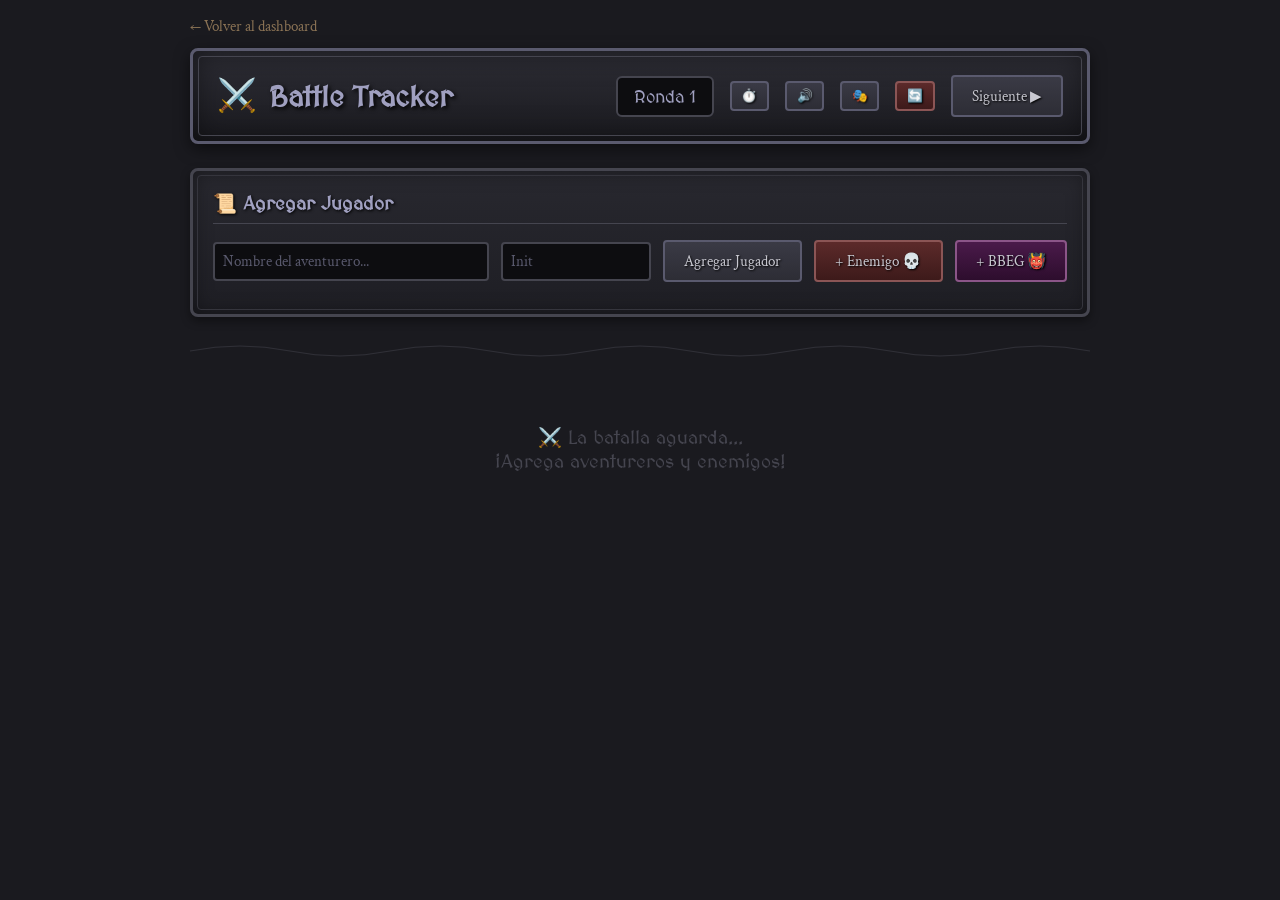
==== battle-tracker.html @ f8c1bbd2 "Add files via upload" ====
<!DOCTYPE html>
<html lang="es">
<head>
<meta charset="UTF-8">
<meta name="viewport" content="width=device-width, initial-scale=1.0">
<title>⚔️ Battle Tracker - Nueva Valdoria</title>
<link href="https://fonts.googleapis.com/css2?family=MedievalSharp&family=Crimson+Text:wght@400;600&display=swap" rel="stylesheet">
<style>
*{box-sizing:border-box;margin:0;padding:0}
body{font-family:'Crimson Text',serif;background:url('data:image/svg+xml,<svg xmlns="http://www.w3.org/2000/svg" viewBox="0 0 100 100"><rect fill="%231a1a1f"/><circle cx="50" cy="50" r="1" fill="%232a2a32" opacity="0.5"/></svg>'),#1a1a1f;background-size:20px 20px;min-height:100vh;color:#c8c8d0;padding:1rem}
.container{max-width:900px;margin:0 auto}
h1,h2{font-family:'MedievalSharp',cursive}
.back-link{display:inline-block;color:#8b7355;text-decoration:none;font-size:.95em;margin-bottom:.75rem}
.back-link:hover{color:#a0a0c0}
.header{background:linear-gradient(180deg,#2d2d35 0%,#1a1a1f 100%);border:3px solid #5a5a6e;border-radius:8px;padding:1.5rem;margin-bottom:1.5rem;position:relative;box-shadow:inset 0 0 30px rgba(0,0,0,.5),0 5px 15px rgba(0,0,0,.5)}
.header::before{content:'';position:absolute;top:5px;left:5px;right:5px;bottom:5px;border:1px solid #45454f;border-radius:4px;pointer-events:none}
.header-content{display:flex;justify-content:space-between;align-items:center;flex-wrap:wrap;gap:1rem}
.title{display:flex;align-items:center;gap:.75rem}
.title h1{color:#a0a0c0;font-size:1.8rem;text-shadow:2px 2px 4px #000}
.sword-icon{font-size:2rem}
.round-display{background:#0d0d10;border:2px solid #45454f;border-radius:6px;padding:.5rem 1rem;color:#a0a0c0;font-family:'MedievalSharp',cursive;font-size:1.1rem}
button{cursor:pointer;font-family:'Crimson Text',serif;transition:all .2s}
.btn-medieval{background:linear-gradient(180deg,#3a3a45 0%,#2d2d35 100%);border:2px solid #5a5a6e;color:#c8c8d0;padding:.6rem 1.2rem;border-radius:4px;font-size:.95rem;text-shadow:1px 1px 2px #000}
.btn-medieval:hover{background:linear-gradient(180deg,#45454f 0%,#3a3a45 100%);border-color:#a0a0c0;color:#a0a0c0}
.btn-danger{background:linear-gradient(180deg,#5c2a2a 0%,#3d1a1a 100%);border-color:#8b5555}
.btn-danger:hover{background:linear-gradient(180deg,#6d3333 0%,#4d2222 100%);border-color:#aa6666}
.btn-small{padding:.3rem .6rem;font-size:.8rem}
.panel{background:linear-gradient(180deg,#28282f 0%,#1e1e24 100%);border:3px solid #45454f;border-radius:8px;padding:1.25rem;margin-bottom:1.5rem;position:relative;box-shadow:inset 0 0 20px rgba(0,0,0,.4),0 4px 10px rgba(0,0,0,.4)}
.panel::before{content:'';position:absolute;top:4px;left:4px;right:4px;bottom:4px;border:1px solid #35353d;border-radius:4px;pointer-events:none}
.panel h2{color:#a0a0c0;font-size:1.2rem;margin-bottom:1rem;display:flex;align-items:center;gap:.5rem;text-shadow:1px 1px 3px #000;border-bottom:1px solid #45454f;padding-bottom:.5rem}
input,select{background:#0d0d10;border:2px solid #45454f;color:#c8c8d0;padding:.5rem;border-radius:4px;font-size:.95rem;font-family:'Crimson Text',serif}
input:focus,select:focus{outline:none;border-color:#a0a0c0;box-shadow:0 0 8px rgba(160,160,192,.3)}
input::placeholder{color:#5a5a6e}
.input-field{width:150px}
.form-row{display:flex;gap:.75rem;margin-bottom:.75rem;flex-wrap:wrap;align-items:center}
.error-message{color:#d47c7c;font-size:.85rem;margin-top:.5rem;display:none;font-family:'MedievalSharp',cursive}
.input-error{border-color:#aa4444 !important;box-shadow:0 0 8px rgba(170,68,68,.3)}
.combatant{background:linear-gradient(180deg,#252528 0%,#1a1a1f 100%);border:2px solid #45454f;border-radius:6px;margin-bottom:.75rem;overflow:hidden;transition:all .3s}
.combatant.active{border-color:#a0a0c0;box-shadow:0 0 15px rgba(160,160,192,.3),inset 0 0 20px rgba(160,160,192,.1)}
.combatant-header{display:flex;align-items:center;gap:.75rem;padding:.75rem;cursor:pointer}
.init-badge{width:45px;height:45px;border-radius:50%;display:flex;align-items:center;justify-content:center;font-weight:bold;font-size:1.2rem;font-family:'MedievalSharp',cursive;border:2px solid}
.init-badge.player{background:radial-gradient(circle,#1e3a5c 0%,#0d1a2d 100%);color:#7cb3d4;border-color:#4a7a9c}
.init-badge.enemy{background:radial-gradient(circle,#5c1e1e 0%,#2d0d0d 100%);color:#d47c7c;border-color:#8b4444}
.init-badge.bbeg{background:radial-gradient(circle,#5c1e5c 0%,#2d0d2d 100%);color:#d47cd4;border-color:#8b448b}
.combatant-info{flex:1}
.combatant-name{font-weight:600;font-size:1.1rem;display:flex;align-items:center;gap:.5rem}
.tag{font-size:.7rem;padding:.2rem .5rem;border-radius:3px;background:#a0a0c0;color:#1a1a1f;font-family:'MedievalSharp',cursive}
.skull{color:#aa6666}
.conditions{display:flex;flex-wrap:wrap;gap:.3rem;margin-top:.3rem}
.condition-tag{font-size:.7rem;padding:.15rem .4rem;border-radius:3px;background:rgba(160,160,192,.2);color:#a0a0c0;border:1px solid #45454f}
.damage-total{color:#d47c7c;font-weight:bold;font-size:1rem;display:flex;align-items:center;gap:.3rem;background:#2d1a1a;padding:.3rem .6rem;border-radius:4px;border:1px solid #5c3333}
.combatant-details{padding:.75rem;border-top:1px solid #35353d;display:none;background:rgba(0,0,0,.2)}
.combatant.expanded .combatant-details{display:block}
.detail-section{margin-bottom:.75rem}
.detail-section:last-child{margin-bottom:0}
.detail-section label{display:block;font-size:.85rem;color:#6a6a7a;margin-bottom:.4rem;font-family:'MedievalSharp',cursive}
.damage-input{display:flex;gap:.5rem;align-items:center}
.damage-log{font-size:.8rem;color:#6a6a7a;margin-top:.5rem;padding:.5rem;background:rgba(0,0,0,.2);border-radius:4px}
.damage-log span{background:rgba(139,68,68,.3);color:#d47c7c;padding:.2rem .4rem;border-radius:3px;margin-right:.3rem;border:1px solid #5c3333}
.tag-grid{display:flex;flex-wrap:wrap;gap:.3rem}
.tag-btn{font-size:.75rem;padding:.3rem .5rem;border-radius:3px;background:#28282f;color:#c8c8d0;border:1px solid #45454f;cursor:pointer;font-family:'Crimson Text',serif}
.tag-btn:hover{background:#35353d;border-color:#6a6a7a}
.tag-btn.active-condition{background:#4a4a6a;color:#a0a0c0;border-color:#a0a0c0}
.expand-arrow{color:#45454f;font-size:1.2rem;transition:transform .3s}
.combatant.expanded .expand-arrow{transform:rotate(180deg)}
.combatant.dead{opacity:.5;border-color:#3d2a2a}
.combatant.dead .combatant-header{background:rgba(60,30,30,.3)}
.combatant.fallen{opacity:.7;border-color:#3d3a3a}
.combatant.fallen .combatant-header{background:rgba(50,50,55,.3)}
.btn-death{background:linear-gradient(180deg,#4a1a1a 0%,#2d0d0d 100%);border-color:#6b3333}
.btn-death:hover{background:linear-gradient(180deg,#5c2222 0%,#3d1515 100%);border-color:#8b4444}
.btn-death.active{background:#2d0d0d;border-color:#aa4444;box-shadow:0 0 8px rgba(170,68,68,.5)}
.btn-fallen{background:linear-gradient(180deg,#3a3a45 0%,#2d2d35 100%);border-color:#5a5a6e}
.btn-fallen:hover{background:linear-gradient(180deg,#45454f 0%,#3a3a45 100%);border-color:#7a7a8e}
.btn-fallen.active{background:#2d2d35;border-color:#a0a0c0;box-shadow:0 0 8px rgba(160,160,192,.5)}
.status-dead{color:#aa4444;font-size:.8rem;font-family:'MedievalSharp',cursive;margin-left:.5rem}
.status-fallen{color:#a0a0c0;font-size:.8rem;font-family:'MedievalSharp',cursive;margin-left:.5rem}
.empty{text-align:center;padding:3rem;color:#45454f;font-family:'MedievalSharp',cursive;font-size:1.2rem}
.scroll-decoration{width:100%;height:20px;background:url('data:image/svg+xml,<svg xmlns="http://www.w3.org/2000/svg" viewBox="0 0 200 20"><path d="M0,10 Q50,0 100,10 T200,10" stroke="%2345454f" fill="none" stroke-width="1"/></svg>');background-repeat:repeat-x;margin:1rem 0;opacity:.5}
.bottom-controls{background:linear-gradient(180deg,#2d2d35 0%,#1a1a1f 100%);border:3px solid #5a5a6e;border-radius:8px;padding:1rem;margin-top:1rem;text-align:center;box-shadow:inset 0 0 20px rgba(0,0,0,.4),0 4px 10px rgba(0,0,0,.4)}
@media(max-width:768px){
  body{padding:.5rem}
  .header{padding:1rem}
  .title h1{font-size:1.4rem}
  .sword-icon{font-size:1.5rem}
  .header-content{flex-direction:column;gap:.75rem}
  .round-display{font-size:1rem;padding:.4rem .8rem}
  .btn-medieval{padding:.5rem 1rem;font-size:.9rem}
  .panel{padding:1rem}
  .panel h2{font-size:1.1rem}
  .form-row{flex-direction:column;gap:.5rem}
  .form-row>*{width:100%}
  .form-row button{width:100%}
  .input-field{width:100%}
  .combatant-header{flex-wrap:wrap;gap:.5rem;padding:.6rem}
  .init-badge{width:40px;height:40px;font-size:1rem}
  .combatant-name{font-size:1rem;flex-wrap:wrap}
  .tag{font-size:.65rem}
  .damage-total{font-size:.85rem;padding:.25rem .5rem}
  .combatant-details{padding:.6rem}
  .detail-section label{font-size:.8rem}
  .tag-grid{gap:.25rem}
  .tag-btn{font-size:.7rem;padding:.25rem .4rem}
  .damage-input{flex-wrap:wrap}
  .damage-input input{flex:1;min-width:80px}
  .damage-log{font-size:.75rem}
  .damage-log span{font-size:.7rem;padding:.15rem .3rem}
  .status-dead,.status-fallen{font-size:.7rem;display:block;margin-left:0;margin-top:.25rem}
  .expand-arrow{font-size:1rem}
  .empty{padding:2rem;font-size:1rem}
}
@media(max-width:480px){
  .title h1{font-size:1.2rem}
  .sword-icon{font-size:1.3rem}
  .round-display{font-size:.9rem}
  .btn-medieval{font-size:.85rem}
  .panel h2{font-size:1rem}
  .init-badge{width:35px;height:35px;font-size:.9rem}
  .combatant-name{font-size:.95rem}
  .tag-btn{font-size:.65rem;padding:.2rem .35rem}
  .conditions{gap:.2rem}
  .condition-tag{font-size:.65rem;padding:.1rem .3rem}
}
@media(min-width:769px) and (max-width:1024px){
  .container{max-width:95%}
  .form-row{flex-wrap:nowrap}
}
</style>
</head>
<body>
<div class="container">
<a href="index.html" class="back-link">← Volver al dashboard</a>

<div class="header">
<div class="header-content">
<div class="title">
<span class="sword-icon">⚔️</span>
<h1>Battle Tracker</h1>
</div>
<div style="display:flex;align-items:center;gap:1rem;flex-wrap:wrap">
<div class="round-display">Ronda <span id="roundNum">1</span></div>
<div class="round-display" id="timerDisplay" style="display:none">⏱️ 0:00</div>
<button class="btn-medieval btn-small" onclick="toggleTimer()" id="timerToggle">⏱️</button>
<button class="btn-medieval btn-small" onclick="toggleSound()" id="soundToggle">🔊</button>
<button class="btn-medieval btn-small" onclick="toggleAddPanel()" id="addPanelToggle">🎭</button>
<button class="btn-medieval btn-danger btn-small" onclick="confirmReset()">🔄</button>
<button class="btn-medieval" onclick="nextTurn()">Siguiente ▶</button>
</div>
</div>
</div>

<div class="panel" id="addPanel">
<h2>📜 Agregar Jugador</h2>
<div class="form-row">
<input type="text" id="newName" placeholder="Nombre del aventurero..." style="flex:1;min-width:150px">
<input type="number" id="newInit" placeholder="Init" class="input-field" onkeypress="return event.charCode>=48&&event.charCode<=57">
<button class="btn-medieval" onclick="addPlayer()">Agregar Jugador</button>
<button class="btn-medieval btn-danger" onclick="addEnemy()">+ Enemigo 💀</button>
<button class="btn-medieval" onclick="addBBEG()" style="background:linear-gradient(180deg,#4a1a4a 0%,#2d0d2d 100%);border-color:#8b5588">+ BBEG 👹</button>
</div>
<div class="error-message" id="errorMsg"></div>
</div>

<div class="scroll-decoration" id="scrollDeco"></div>

<div id="combatantList">
<div class="empty">⚔️ La batalla aguarda...<br>¡Agrega aventureros y enemigos!</div>
</div>

<div id="bottomControls" class="bottom-controls" style="display:none">
<button class="btn-medieval" onclick="nextTurn()">Siguiente ▶</button>
</div>
</div>

<script>
var CONDITIONS=['Blinded','Charmed','Deafened','Frightened','Grappled','Incapacitated','Invisible','Paralyzed','Petrified','Poisoned','Prone','Restrained','Stunned','Unconscious','Concentrating'];

var combatants=[];
var currentTurn=0;
var round=1;
var enemyCount=0;
var bbegCount=0;
var timerSeconds=0;
var timerInterval=null;
var timerVisible=false;
var soundEnabled=true;
var audioCtx=null;

function getAudioCtx(){
  if(!audioCtx)audioCtx=new (window.AudioContext||window.webkitAudioContext)();
  return audioCtx;
}

function playPlayerSound(){
  if(!soundEnabled)return;
  var ctx=getAudioCtx();
  var o=ctx.createOscillator();
  var g=ctx.createGain();
  o.connect(g);g.connect(ctx.destination);
  o.type='sine';
  o.frequency.setValueAtTime(523,ctx.currentTime);
  o.frequency.setValueAtTime(659,ctx.currentTime+0.1);
  o.frequency.setValueAtTime(784,ctx.currentTime+0.2);
  g.gain.setValueAtTime(0.3,ctx.currentTime);
  g.gain.linearRampToValueAtTime(0.01,ctx.currentTime+0.4);
  o.start(ctx.currentTime);
  o.stop(ctx.currentTime+0.4);
}

function playEnemySound(){
  if(!soundEnabled)return;
  var ctx=getAudioCtx();
  var o=ctx.createOscillator();
  var g=ctx.createGain();
  o.connect(g);g.connect(ctx.destination);
  o.type='sawtooth';
  o.frequency.setValueAtTime(196,ctx.currentTime);
  o.frequency.setValueAtTime(147,ctx.currentTime+0.15);
  g.gain.setValueAtTime(0.2,ctx.currentTime);
  g.gain.linearRampToValueAtTime(0.01,ctx.currentTime+0.3);
  o.start(ctx.currentTime);
  o.stop(ctx.currentTime+0.3);
}

function playDamageSound(){
  if(!soundEnabled)return;
  var ctx=getAudioCtx();
  var o=ctx.createOscillator();
  var g=ctx.createGain();
  o.connect(g);g.connect(ctx.destination);
  o.type='square';
  o.frequency.setValueAtTime(300,ctx.currentTime);
  o.frequency.setValueAtTime(200,ctx.currentTime+0.05);
  g.gain.setValueAtTime(0.15,ctx.currentTime);
  g.gain.linearRampToValueAtTime(0.01,ctx.currentTime+0.15);
  o.start(ctx.currentTime);
  o.stop(ctx.currentTime+0.15);
}

function playDeathSound(){
  if(!soundEnabled)return;
  var ctx=getAudioCtx();
  var o=ctx.createOscillator();
  var g=ctx.createGain();
  o.connect(g);g.connect(ctx.destination);
  o.type='sawtooth';
  o.frequency.setValueAtTime(250,ctx.currentTime);
  o.frequency.linearRampToValueAtTime(80,ctx.currentTime+0.5);
  g.gain.setValueAtTime(0.25,ctx.currentTime);
  g.gain.linearRampToValueAtTime(0.01,ctx.currentTime+0.5);
  o.start(ctx.currentTime);
  o.stop(ctx.currentTime+0.5);
}

function toggleSound(){
  soundEnabled=!soundEnabled;
  var btn=document.getElementById('soundToggle');
  btn.textContent=soundEnabled?'🔊':'🔇';
  btn.style.borderColor=soundEnabled?'#a0a0c0':'#5a5a6e';
}

function startTimer(){
  timerSeconds=0;
  updateTimerDisplay();
  if(timerInterval)clearInterval(timerInterval);
  timerInterval=setInterval(function(){
    timerSeconds++;
    updateTimerDisplay();
  },1000);
}

function updateTimerDisplay(){
  var mins=Math.floor(timerSeconds/60);
  var secs=timerSeconds%60;
  document.getElementById('timerDisplay').textContent='⏱️ '+mins+':'+(secs<10?'0':'')+secs;
}

function toggleTimer(){
  timerVisible=!timerVisible;
  var display=document.getElementById('timerDisplay');
  var btn=document.getElementById('timerToggle');
  if(timerVisible){
    display.style.display='block';
    btn.style.borderColor='#a0a0c0';
    startTimer();
  }else{
    display.style.display='none';
    btn.style.borderColor='#5a5a6e';
    if(timerInterval)clearInterval(timerInterval);
  }
}

function showError(msg){
  var errorEl=document.getElementById('errorMsg');
  errorEl.textContent='⚠️ '+msg;
  errorEl.style.display='block';
  setTimeout(function(){errorEl.style.display='none';},3000);
}

function sortCombatants(){
  combatants.sort(function(a,b){
    if(a.isBBEG&&!b.isBBEG)return -1;
    if(!a.isBBEG&&b.isBBEG)return 1;
    return b.initiative-a.initiative;
  });
}

function addPlayer(){
  var nameInput=document.getElementById('newName');
  var initInputEl=document.getElementById('newInit');
  var name=nameInput.value.trim();
  var initInput=initInputEl.value;
  
  nameInput.classList.remove('input-error');
  initInputEl.classList.remove('input-error');
  
  if(!name&&!initInput){
    nameInput.classList.add('input-error');
    initInputEl.classList.add('input-error');
    showError('¡Ingresa el nombre y la iniciativa del aventurero!');
    return;
  }
  if(!name){
    nameInput.classList.add('input-error');
    showError('¡Ingresa el nombre del aventurero!');
    return;
  }
  if(!initInput){
    initInputEl.classList.add('input-error');
    showError('¡Ingresa la iniciativa del aventurero!');
    return;
  }
  var init=parseInt(initInput);
  if(isNaN(init)){
    initInputEl.classList.add('input-error');
    showError('¡La iniciativa debe ser un número!');
    return;
  }
  combatants.push({id:Date.now(),name:name,initiative:init,isEnemy:false,isBBEG:false,conditions:[],damage:0,damageLog:[],dead:false,fallen:false});
  sortCombatants();
  nameInput.value='';
  initInputEl.value='';
  render();
}

function addEnemy(){
  enemyCount++;
  var name='Enemigo '+enemyCount;
  var init=Math.floor(Math.random()*20)+1;
  combatants.push({id:Date.now(),name:name,initiative:init,isEnemy:true,isBBEG:false,conditions:[],damage:0,damageLog:[],dead:false,fallen:false});
  sortCombatants();
  render();
}

function addBBEG(){
  bbegCount++;
  var name=bbegCount>1?'BBEG '+bbegCount:'BBEG';
  var init=99;
  combatants.push({id:Date.now(),name:name,initiative:init,isEnemy:true,isBBEG:true,conditions:[],damage:0,damageLog:[],dead:false,fallen:false});
  sortCombatants();
  render();
}

function removeCombatant(id){
  var idx=combatants.findIndex(function(c){return c.id===id;});
  combatants=combatants.filter(function(c){return c.id!==id;});
  if(idx<=currentTurn&&currentTurn>0)currentTurn--;
  render();
}

function nextTurn(){
  if(combatants.length===0)return;
  if(currentTurn>=combatants.length-1){
    currentTurn=0;
    round++;
    document.getElementById('roundNum').textContent=round;
  }else{
    currentTurn++;
  }
  if(timerVisible)startTimer();
  var current=combatants[currentTurn];
  if(current.isEnemy)playEnemySound();
  else playPlayerSound();
  render();
}

function toggleExpand(id){
  var el=document.querySelector('[data-id="'+id+'"]');
  el.classList.toggle('expanded');
}

function toggleCondition(id,cond){
  var c=combatants.find(function(x){return x.id===id;});
  var idx=c.conditions.indexOf(cond);
  if(idx>-1)c.conditions.splice(idx,1);
  else c.conditions.push(cond);
  render();
}

function addDamage(id){
  var input=document.getElementById('dmg-'+id);
  var amt=parseInt(input.value)||0;
  if(amt<=0)return;
  var c=combatants.find(function(x){return x.id===id;});
  c.damage+=amt;
  c.damageLog.push({round:round,amount:amt});
  input.value='';
  playDamageSound();
  render();
}

function toggleDead(id){
  var c=combatants.find(function(x){return x.id===id;});
  c.dead=!c.dead;
  if(c.dead)playDeathSound();
  render();
}

function toggleFallen(id){
  var c=combatants.find(function(x){return x.id===id;});
  c.fallen=!c.fallen;
  render();
}

function toggleAddPanel(){
  var panel=document.getElementById('addPanel');
  var deco=document.getElementById('scrollDeco');
  var btn=document.getElementById('addPanelToggle');
  if(panel.style.display==='none'){
    panel.style.display='block';
    deco.style.display='block';
    btn.style.borderColor='#a0a0c0';
  }else{
    panel.style.display='none';
    deco.style.display='none';
    btn.style.borderColor='#5a5a6e';
  }
}

function confirmReset(){
  if(combatants.length===0)return;
  combatants=[];
  currentTurn=0;
  round=1;
  enemyCount=0;
  bbegCount=0;
  document.getElementById('roundNum').textContent='1';
  document.getElementById('addPanel').style.display='block';
  document.getElementById('scrollDeco').style.display='block';
  document.getElementById('addPanelToggle').style.borderColor='#a0a0c0';
  timerSeconds=0;
  updateTimerDisplay();
  if(timerInterval)clearInterval(timerInterval);
  render();
}

function render(){
  var list=document.getElementById('combatantList');
  var bottomControls=document.getElementById('bottomControls');
  if(combatants.length===0){
    list.innerHTML='<div class="empty">⚔️ La batalla aguarda...<br>¡Agrega aventureros y enemigos!</div>';
    bottomControls.style.display='none';
    return;
  }
  bottomControls.style.display='block';
  list.innerHTML=combatants.map(function(c,idx){
    return '<div class="combatant '+(idx===currentTurn?'active':'')+' '+(c.dead?'dead':'')+' '+(c.fallen?'fallen':'')+'" data-id="'+c.id+'">'+
      '<div class="combatant-header" onclick="toggleExpand('+c.id+')">'+
        '<div class="init-badge '+(c.isBBEG?'bbeg':c.isEnemy?'enemy':'player')+'">'+c.initiative+'</div>'+
        '<div class="combatant-info">'+
          '<div class="combatant-name">'+
            c.name+' '+(c.isBBEG?'<span class="skull">👹</span>':c.isEnemy?'<span class="skull">💀</span>':'')+
            (idx===currentTurn?'<span class="tag">EN TURNO</span>':'')+
            (c.dead?'<span class="status-dead">☠️ MUERTO</span>':'')+
            (c.fallen?'<span class="status-fallen">⬇️ CAÍDO</span>':'')+
          '</div>'+
          '<div class="conditions">'+
            c.conditions.map(function(cond){return '<span class="condition-tag">'+cond+'</span>';}).join('')+
          '</div>'+
        '</div>'+
        (c.isEnemy?'<div class="damage-total">🩸 '+c.damage+'</div>':'')+
        '<button class="btn-medieval btn-danger btn-small" onclick="event.stopPropagation();removeCombatant('+c.id+')">✕</button>'+
        '<span class="expand-arrow">▼</span>'+
      '</div>'+
      '<div class="combatant-details">'+
        (c.isEnemy?
        '<div class="detail-section">'+
          '<label>⚔️ Infligir Daño</label>'+
          '<div class="damage-input">'+
            '<input type="number" id="dmg-'+c.id+'" placeholder="Daño">'+
            '<button class="btn-medieval btn-danger btn-small" onclick="addDamage('+c.id+')">+ Daño</button>'+
          '</div>'+
          (c.damageLog.length>0?'<div class="damage-log">📖 Historial: '+c.damageLog.map(function(d){return '<span>R'+d.round+': '+d.amount+'</span>';}).join('')+'</div>':'')+
          '<button class="btn-medieval btn-death btn-small '+(c.dead?'active':'')+'" onclick="toggleDead('+c.id+')" style="margin-top:.5rem">☠️ '+(c.dead?'Revivir':'Muerte')+'</button>'+
        '</div>'
        :'')+
        (!c.isEnemy?
        '<div class="detail-section">'+
          '<label>⬇️ Estado del Jugador</label>'+
          '<button class="btn-medieval btn-fallen btn-small '+(c.fallen?'active':'')+'" onclick="toggleFallen('+c.id+')">⬇️ '+(c.fallen?'Levantar':'Caído')+'</button>'+
        '</div>'
        :'')+
        '<div class="detail-section">'+
          '<label>🔮 Condiciones</label>'+
          '<div class="tag-grid">'+
            CONDITIONS.map(function(cond){return '<button class="tag-btn '+(c.conditions.indexOf(cond)>-1?'active-condition':'')+'" onclick="toggleCondition('+c.id+',\''+cond+'\')">'+cond+'</button>';}).join('')+
          '</div>'+
        '</div>'+
      '</div>'+
    '</div>';
  }).join('');
}

render();
</script>
</body>
</html>
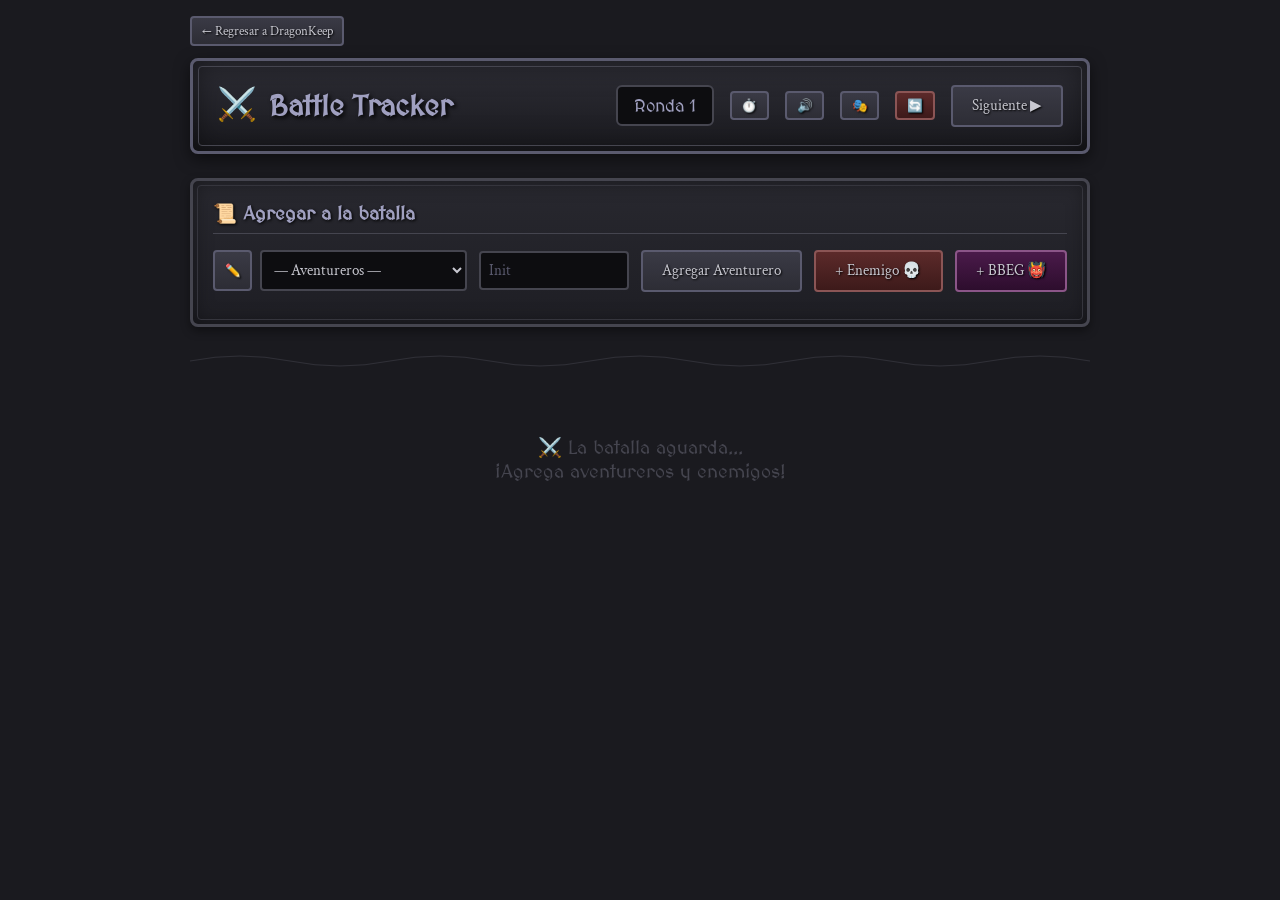
==== commit 0219ce3d: "Add files via upload" ====
--- a/battle-tracker.html
+++ b/battle-tracker.html
@@ -3,7 +3,8 @@
 <head>
 <meta charset="UTF-8">
 <meta name="viewport" content="width=device-width, initial-scale=1.0">
-<title>⚔️ Battle Tracker - Nueva Valdoria</title>
+<title>⚔️ Battle Tracker - DragonKeep</title>
+<link rel="icon" type="image/png" href="./icons/icon-192.png">
 <link href="https://fonts.googleapis.com/css2?family=MedievalSharp&family=Crimson+Text:wght@400;600&display=swap" rel="stylesheet">
 <style>
 *{box-sizing:border-box;margin:0;padding:0}
@@ -129,7 +130,7 @@
 </head>
 <body>
 <div class="container">
-<a href="index.html" class="back-link">← Volver al dashboard</a>
+<button type="button" class="back-link btn-medieval btn-small" onclick="if(window.opener){window.opener.focus();window.close();}else{window.location.href='index.html';}" style="margin-bottom:.75rem;border-radius:4px;">← Regresar a DragonKeep</button>
 
 <div class="header">
 <div class="header-content">
@@ -150,11 +151,21 @@
 </div>
 
 <div class="panel" id="addPanel">
-<h2>📜 Agregar Jugador</h2>
+<h2>📜 Agregar a la batalla</h2>
 <div class="form-row">
-<input type="text" id="newName" placeholder="Nombre del aventurero..." style="flex:1;min-width:150px">
+<div style="display:flex;flex-wrap:wrap;align-items:stretch;gap:.5rem;flex:1;min-width:0;">
+<button type="button" class="btn-medieval btn-small" id="nameSourceToggleBtn" onclick="toggleNameSource()" title="Cambiar entre lista y escribir nombre" style="align-self:stretch;padding:.4rem .6rem;">✏️</button>
+<div id="nameSourceDropdownWrap" style="display:flex;align-items:center;gap:.5rem;flex:1;min-width:120px;">
+<select id="adventurerSelect" class="input-field" style="min-width:160px;flex:1;" onchange="onAdventurerSelectChange()" title="Elegir aventurero">
+<option value="">— Aventureros —</option>
+</select>
+</div>
+<div id="nameSourceInputWrap" style="display:none;flex:1;min-width:120px;">
+<input type="text" id="newName" placeholder="Nombre (NPC, personaje, etc.)" style="width:100%;min-width:140px" title="Escribir nombre manual">
+</div>
+</div>
 <input type="number" id="newInit" placeholder="Init" class="input-field" onkeypress="return event.charCode>=48&&event.charCode<=57">
-<button class="btn-medieval" onclick="addPlayer()">Agregar Jugador</button>
+<button class="btn-medieval" onclick="addPlayer()">Agregar Aventurero</button>
 <button class="btn-medieval btn-danger" onclick="addEnemy()">+ Enemigo 💀</button>
 <button class="btn-medieval" onclick="addBBEG()" style="background:linear-gradient(180deg,#4a1a4a 0%,#2d0d2d 100%);border-color:#8b5588">+ BBEG 👹</button>
 </div>
@@ -178,6 +189,52 @@
 var combatants=[];
 var currentTurn=0;
 var round=1;
+
+function loadAdventurerDropdown(){
+  var sel=document.getElementById('adventurerSelect');
+  if(!sel)return;
+  sel.innerHTML='<option value="">— Aventureros —</option>';
+  try{
+    var raw=localStorage.getItem('dragonkeep_tracker_players');
+    var list=raw?JSON.parse(raw):[];
+    if(Array.isArray(list)&&list.length>0){
+      list.forEach(function(p){
+        var name=(p&&p.nombre)?String(p.nombre).trim():'';
+        if(name)sel.appendChild(new Option(name,name));
+      });
+    }
+  }catch(e){}
+}
+
+var nameSourceIsInput=false;
+
+function onAdventurerSelectChange(){
+  var sel=document.getElementById('adventurerSelect');
+  var nameInput=document.getElementById('newName');
+  if(!sel||!nameInput)return;
+  var v=sel.value;
+  nameInput.value=v?v:'';
+}
+
+function toggleNameSource(){
+  nameSourceIsInput=!nameSourceIsInput;
+  var dropdownWrap=document.getElementById('nameSourceDropdownWrap');
+  var inputWrap=document.getElementById('nameSourceInputWrap');
+  var btn=document.getElementById('nameSourceToggleBtn');
+  if(dropdownWrap)dropdownWrap.style.display=nameSourceIsInput?'none':'flex';
+  if(inputWrap)inputWrap.style.display=nameSourceIsInput?'flex':'none';
+  if(btn)btn.textContent=nameSourceIsInput?'📋':'✏️';
+  if(!nameSourceIsInput){ var ni=document.getElementById('newName'); if(ni)ni.value=''; }
+}
+
+function getPlayerNameForAdd(){
+  if(nameSourceIsInput){
+    var nameInput=document.getElementById('newName');
+    return nameInput&&nameInput.value?nameInput.value.trim():'';
+  }
+  var sel=document.getElementById('adventurerSelect');
+  return sel&&sel.value&&sel.value.trim()?sel.value.trim():'';
+}
 var enemyCount=0;
 var bbegCount=0;
 var timerSeconds=0;
@@ -308,38 +365,40 @@
 function addPlayer(){
   var nameInput=document.getElementById('newName');
   var initInputEl=document.getElementById('newInit');
-  var name=nameInput.value.trim();
-  var initInput=initInputEl.value;
+  var adventurerSelect=document.getElementById('adventurerSelect');
+  var name=getPlayerNameForAdd();
+  var initInput=initInputEl?initInputEl.value:'';
   
-  nameInput.classList.remove('input-error');
-  initInputEl.classList.remove('input-error');
+  if(nameInput)nameInput.classList.remove('input-error');
+  if(initInputEl)initInputEl.classList.remove('input-error');
   
   if(!name&&!initInput){
-    nameInput.classList.add('input-error');
-    initInputEl.classList.add('input-error');
+    if(nameInput)nameInput.classList.add('input-error');
+    if(initInputEl)initInputEl.classList.add('input-error');
     showError('¡Ingresa el nombre y la iniciativa del aventurero!');
     return;
   }
   if(!name){
-    nameInput.classList.add('input-error');
-    showError('¡Ingresa el nombre del aventurero!');
+    if(nameInput)nameInput.classList.add('input-error');
+    showError('¡Elige un aventurero o pulsa "Escribir" y escribe un nombre!');
     return;
   }
   if(!initInput){
-    initInputEl.classList.add('input-error');
+    if(initInputEl)initInputEl.classList.add('input-error');
     showError('¡Ingresa la iniciativa del aventurero!');
     return;
   }
-  var init=parseInt(initInput);
+  var init=parseInt(initInput,10);
   if(isNaN(init)){
-    initInputEl.classList.add('input-error');
+    if(initInputEl)initInputEl.classList.add('input-error');
     showError('¡La iniciativa debe ser un número!');
     return;
   }
   combatants.push({id:Date.now(),name:name,initiative:init,isEnemy:false,isBBEG:false,conditions:[],damage:0,damageLog:[],dead:false,fallen:false});
   sortCombatants();
-  nameInput.value='';
-  initInputEl.value='';
+  if(nameInput)nameInput.value='';
+  if(initInputEl)initInputEl.value='';
+  if(adventurerSelect)adventurerSelect.value='';
   render();
 }
 
@@ -496,7 +555,7 @@
         :'')+
         (!c.isEnemy?
         '<div class="detail-section">'+
-          '<label>⬇️ Estado del Jugador</label>'+
+          '<label>⬇️ Estado del Aventurero</label>'+
           '<button class="btn-medieval btn-fallen btn-small '+(c.fallen?'active':'')+'" onclick="toggleFallen('+c.id+')">⬇️ '+(c.fallen?'Levantar':'Caído')+'</button>'+
         '</div>'
         :'')+
@@ -511,6 +570,7 @@
   }).join('');
 }
 
+loadAdventurerDropdown();
 render();
 </script>
 </body>
